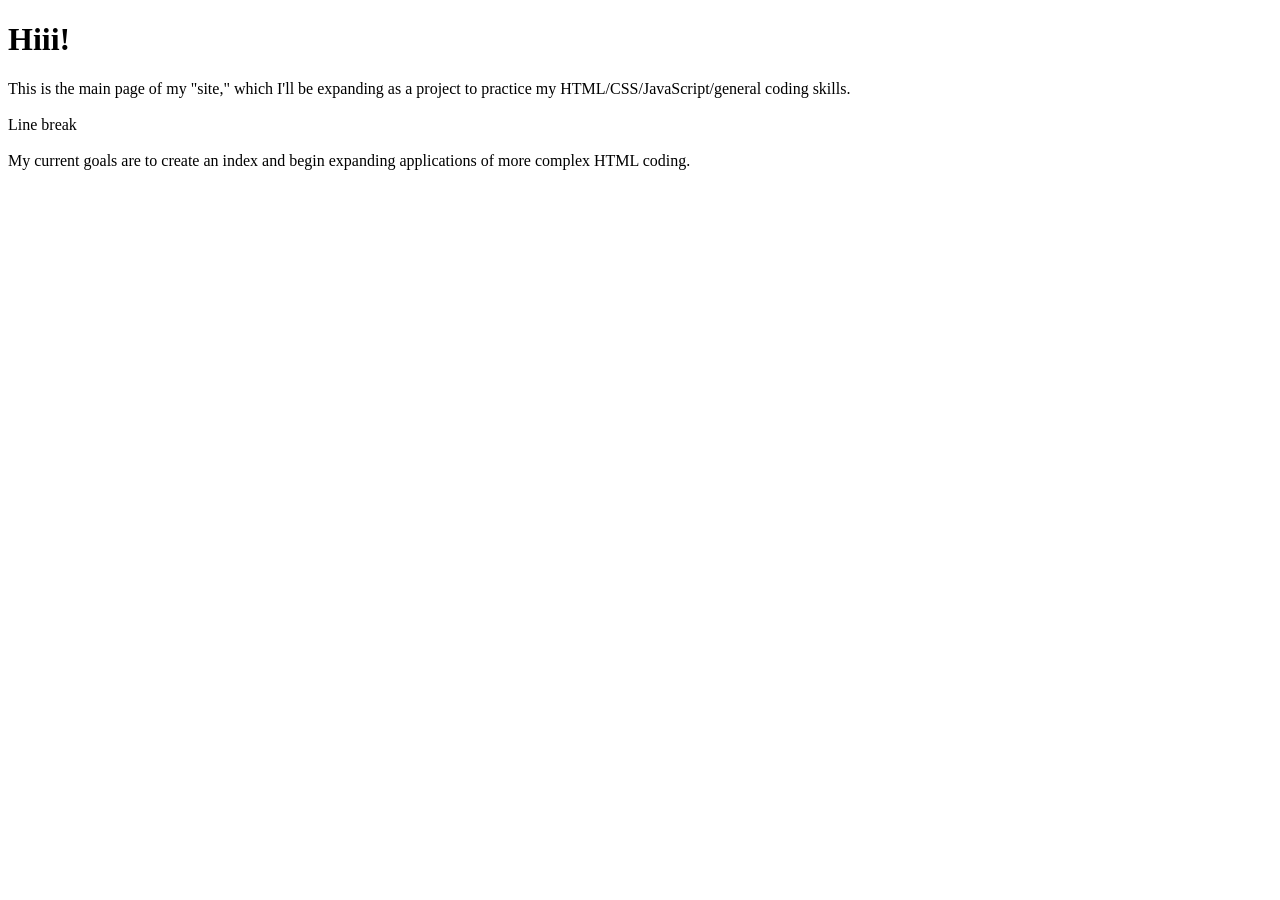
==== index.html @ cb3b031e "dd" ====
<!DOCTYPE html>
<html>
    <head>
        <title>welcome to hell</title>
        <link rel="stylesheet" src="./style.css" type="text/css">
    </head>

<body>
  <h1 label="main-header">Hiii!</h1>
  <p>This is the main page of my "site," which I'll be expanding as a project to practice my HTML/CSS/JavaScript/general coding skills.
    <br><br>Line break
    <br><br> My current goals are to create an index and begin expanding applications of more complex HTML coding.
  </p>

    <!--TRANS RIGHTS ARE HUMAN RIGHTS-->
    
</html>
</body>
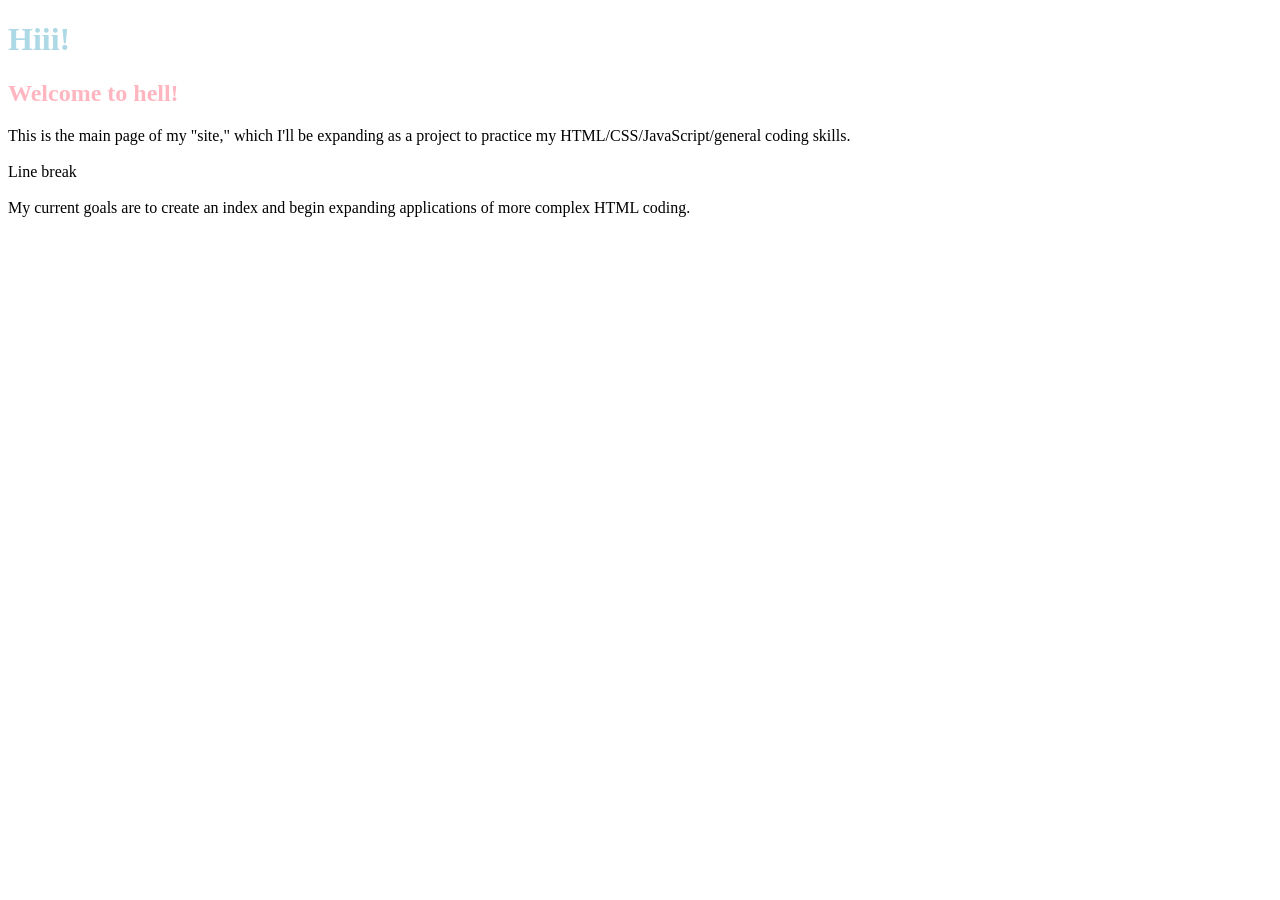
==== commit ac3460da: "d" ====
--- a/index.html
+++ b/index.html
@@ -1,18 +1,20 @@
 <!DOCTYPE html>
 <html>
-    <head>
-        <title>welcome to hell</title>
-        <link rel="stylesheet" src="./style.css" type="text/css">
-    </head>
-
-<body>
-  <h1 label="main-header">Hiii!</h1>
-  <p>This is the main page of my "site," which I'll be expanding as a project to practice my HTML/CSS/JavaScript/general coding skills.
-    <br><br>Line break
-    <br><br> My current goals are to create an index and begin expanding applications of more complex HTML coding.
-  </p>
+  <head>
+    <link href="style.css" rel="stylesheet" />
+  </head>
+  <body>
+    <h1>Hiii!</h1>
+    <h2>Welcome to hell!</h2>
+    <p>
+      This is the main page of my "site," which I'll be expanding as a project
+      to practice my HTML/CSS/JavaScript/general coding skills. <br /><br />Line
+      break <br /><br />
+      My current goals are to create an index and begin expanding applications
+      of more complex HTML coding.
+    </p>
 
     <!--TRANS RIGHTS ARE HUMAN RIGHTS-->
     
+  </body>
 </html>
-</body>
--- a/style.css
+++ b/style.css
@@ -0,0 +1,7 @@
+h1 {
+  color: lightblue;
+}
+
+h2 {
+  color: lightpink
+}
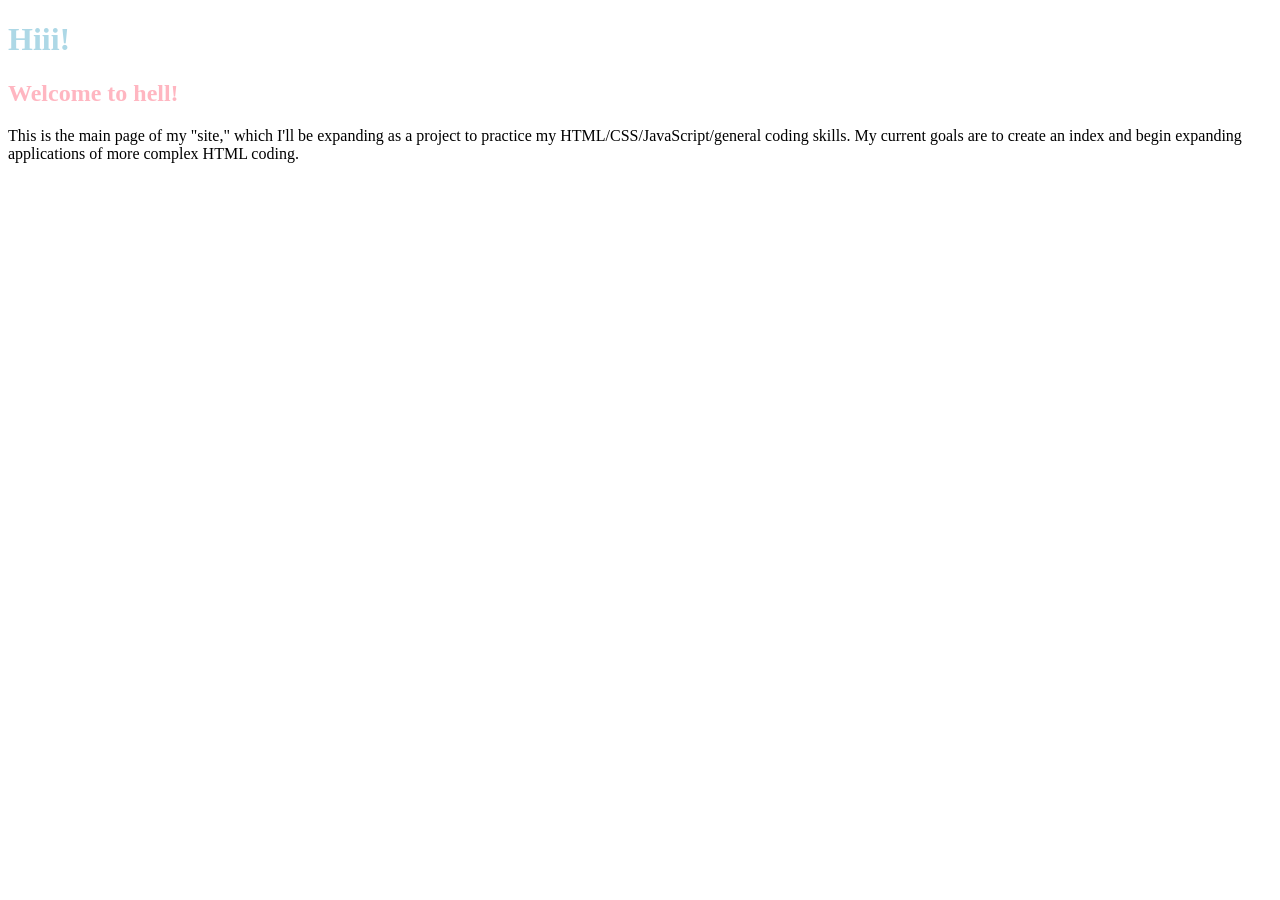
==== commit a2f4142d: "Update index.html" ====
--- a/index.html
+++ b/index.html
@@ -3,14 +3,13 @@
   <head>
     <link href="style.css" rel="stylesheet" />
   </head>
+
   <body>
     <h1>Hiii!</h1>
     <h2>Welcome to hell!</h2>
     <p>
       This is the main page of my "site," which I'll be expanding as a project
-      to practice my HTML/CSS/JavaScript/general coding skills. <br /><br />Line
-      break <br /><br />
-      My current goals are to create an index and begin expanding applications
+      to practice my HTML/CSS/JavaScript/general coding skills. My current goals are to create an index and begin expanding applications
       of more complex HTML coding.
     </p>
 
--- a/style.css
+++ b/style.css
@@ -3,5 +3,9 @@
 }
 
 h2 {
-  color: lightpink
+  color: lightpink;
+}
+
+body {
+  background-image: url('Transgender_Pride_flag.svg');
 }
